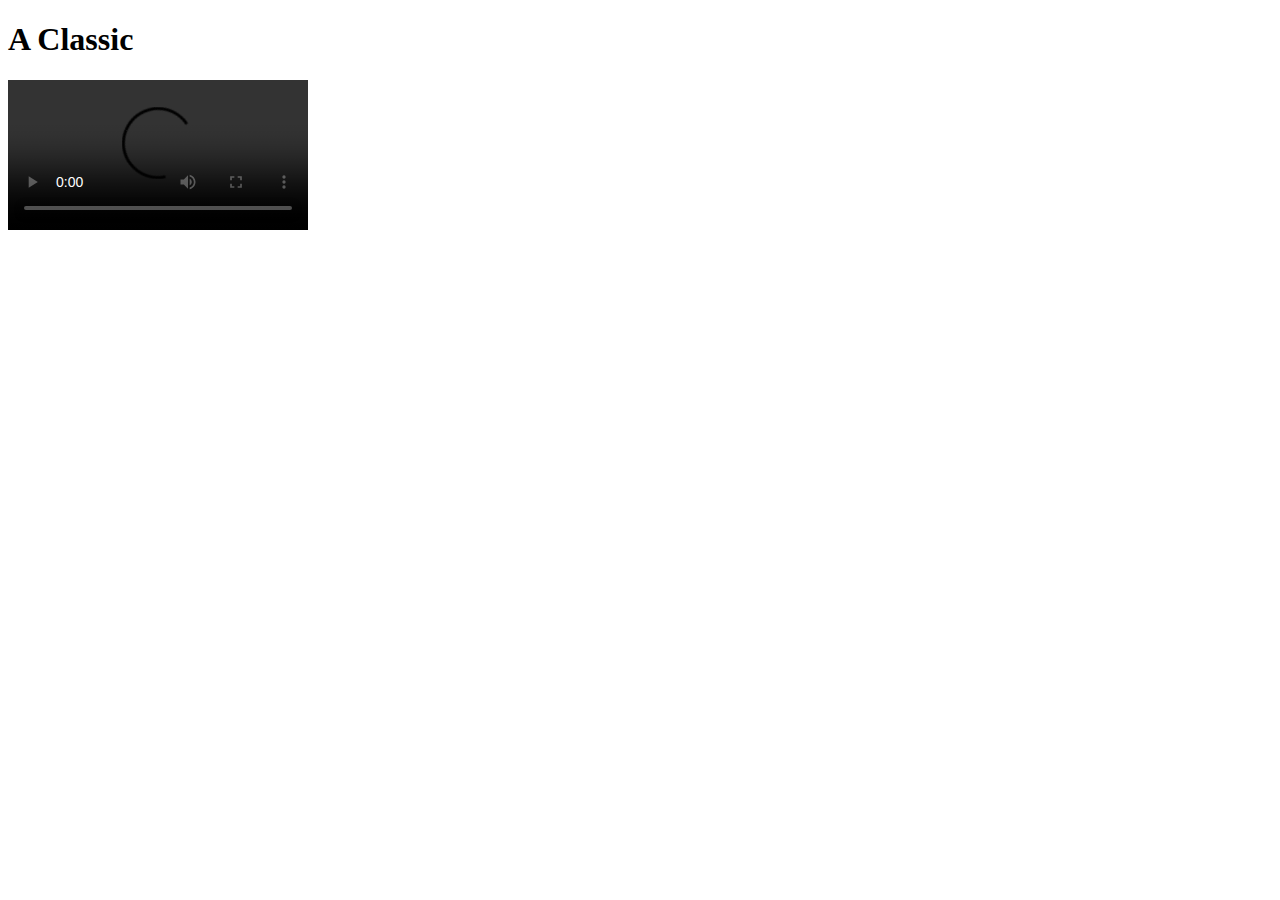
==== annotation/index.html @ d43f2957 "Added annotation folder and index.html file" ====
<!DOCTYPE html>
<html>
<head>
<meta charset="utf-8" />
<title>A Classic</title>
<link rel="stylesheet" href="style.css" type="text/css" />
</head>

<body>

<h1 id="title">A Classic</h1>

<video src="https://www.cs.tufts.edu/comp/20/classic.mp4" id="a_classic" controls></video>
<div id="lyrics"></div>

<script>
	// Complete this section and create a CSS file named style.css
</script>
</body>
</html>
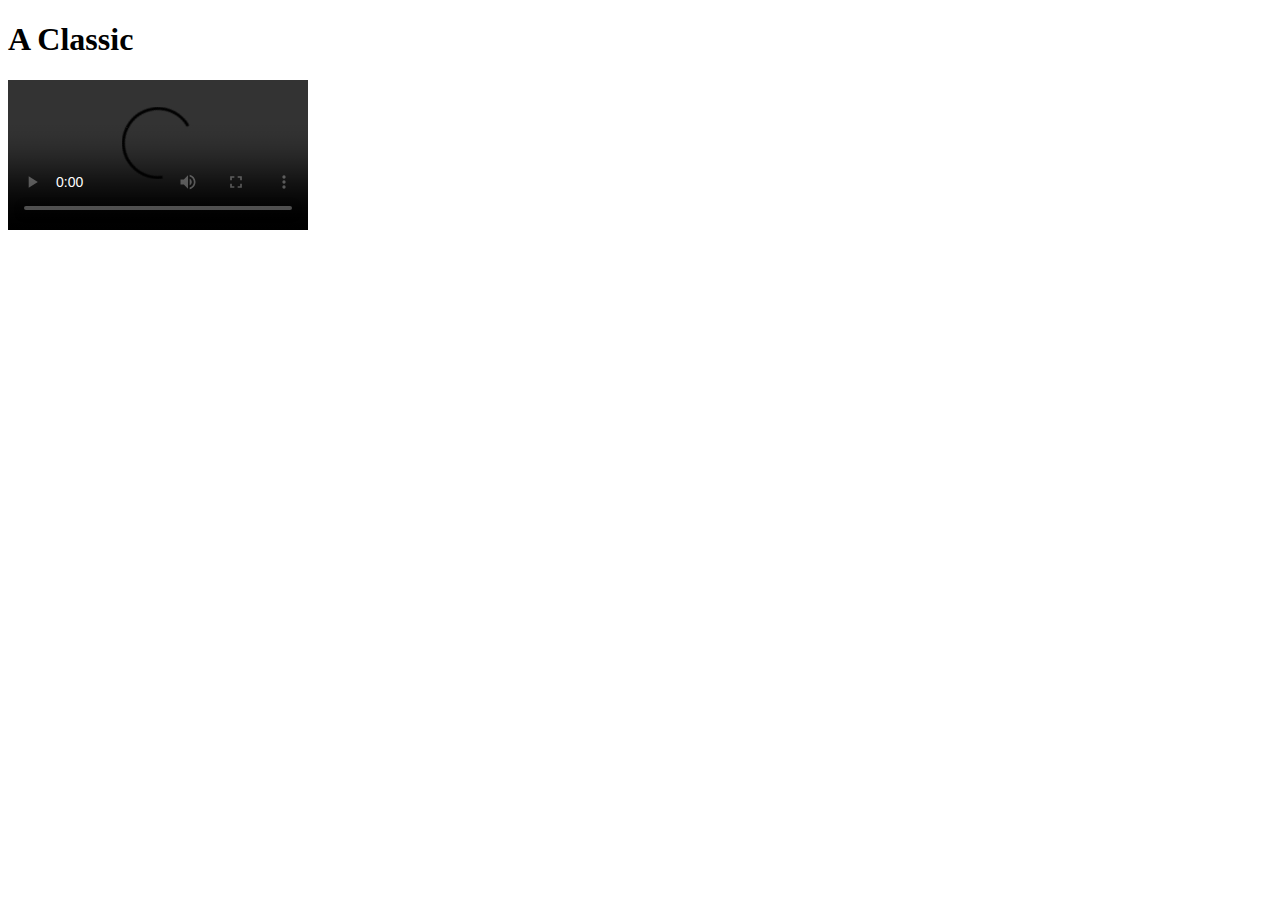
==== commit 1df10fa6: "Updated lyrics on index.html" ====
--- a/annotation/index.html
+++ b/annotation/index.html
@@ -3,6 +3,7 @@
 <head>
 <meta charset="utf-8" />
 <title>A Classic</title>
+
 <link rel="stylesheet" href="style.css" type="text/css" />
 </head>
 
@@ -11,10 +12,74 @@
 <h1 id="title">A Classic</h1>
 
 <video src="https://www.cs.tufts.edu/comp/20/classic.mp4" id="a_classic" controls></video>
+
 <div id="lyrics"></div>
 
-<script>
-	// Complete this section and create a CSS file named style.css
+<script type="text/javascript">
+	var a_classic = document.getElementById("a_classic");
+	var lyrics = document.getElementById("lyrics");
+
+	a_classic.addEventListener("timeupdate", function() {
+		console.log("Test")
+
+		if (a_classic.currentTime < 4) {
+			lyrics.innerHTML ="";
+		}
+
+		else if (a_classic.currentTime > 4 && a_classic.currentTime < 7.5) {
+			lyrics.innerHTML = "<h3>Children have You ever met the Bogeyman before</h3>";
+		}
+		else if (a_classic.currentTime > 7.5 && a_classic.currentTime < 11) {
+			lyrics.innerHTML = "<h3>No, of course You haven't for You're much too good, I'm sure;</h3>";
+		}
+
+		else if (a_classic.currentTime > 11 && a_classic.currentTime < 14.5) {
+			lyrics.innerHTML = "<h3>Don't You be afraid of him if he should visit You,;</h3>";
+		}
+
+		else if (a_classic.currentTime > 14.5 && a_classic.currentTime < 18) {
+			lyrics.innerHTML = "<h3>He's a great big coward, so I'll tell You what to do;</h3>";
+		}
+
+		else if (a_classic.currentTime > 18 && a_classic.currentTime < 21.5) {
+			lyrics.innerHTML = "<h3>Hush, hush, hush, here comes the Bogeyman,;</h3>";
+		}
+
+		else if (a_classic.currentTime > 21.5 && a_classic.currentTime < 24) {
+			lyrics.innerHTML = "<h3>Don't let him come too close to You, he'll catch you if he can.;</h3>";
+		}
+
+		else if (a_classic.currentTime > 24 && a_classic.currentTime < 27.5) {
+			lyrics.innerHTML = "<h3>Just pretend that you're a crocodile;</h3>";
+		}
+
+		else if (a_classic.currentTime > 27.5 && a_classic.currentTime < 31) {
+			lyrics.innerHTML = "<h3>And you will find that Bogeyman will run away a mile.;</h3>";
+		}
+
+		else if (a_classic.currentTime > 31 && a_classic.currentTime < 34.5) {
+			lyrics.innerHTML = "<h3>Say Shoo shoo and stick him with a pin;</h3>";
+		}
+
+		else if (a_classic.currentTime > 34.5 && a_classic.currentTime < 38) {
+			lyrics.innerHTML = "<h3>Bogeyman will very nearly jump out of his skin;</h3>";
+		}
+
+ 		else if (a_classic.currentTime > 38 && a_classic.currentTime < 41.5) {
+			lyrics.innerHTML = "<h3>Say buzz buzz just like the wasps that sting;</h3>";
+		}		
+
+ 		else if (a_classic.currentTime > 41.5 && a_classic.currentTime < 44) {
+			lyrics.innerHTML = "<h3>Bogeyman will think you are an elephant with wings;</h3>";
+		}	
+
+		else {
+			lyrics.innerHTML ="";
+		}
+
+		}, false);
+
 </script>
+
 </body>
 </html>	--- a/annotation/style.css
+++ b/annotation/style.css
@@ -0,0 +1,7 @@
+body {
+	text-align: left;
+}
+
+#lyrics {
+	text-align: left;
+}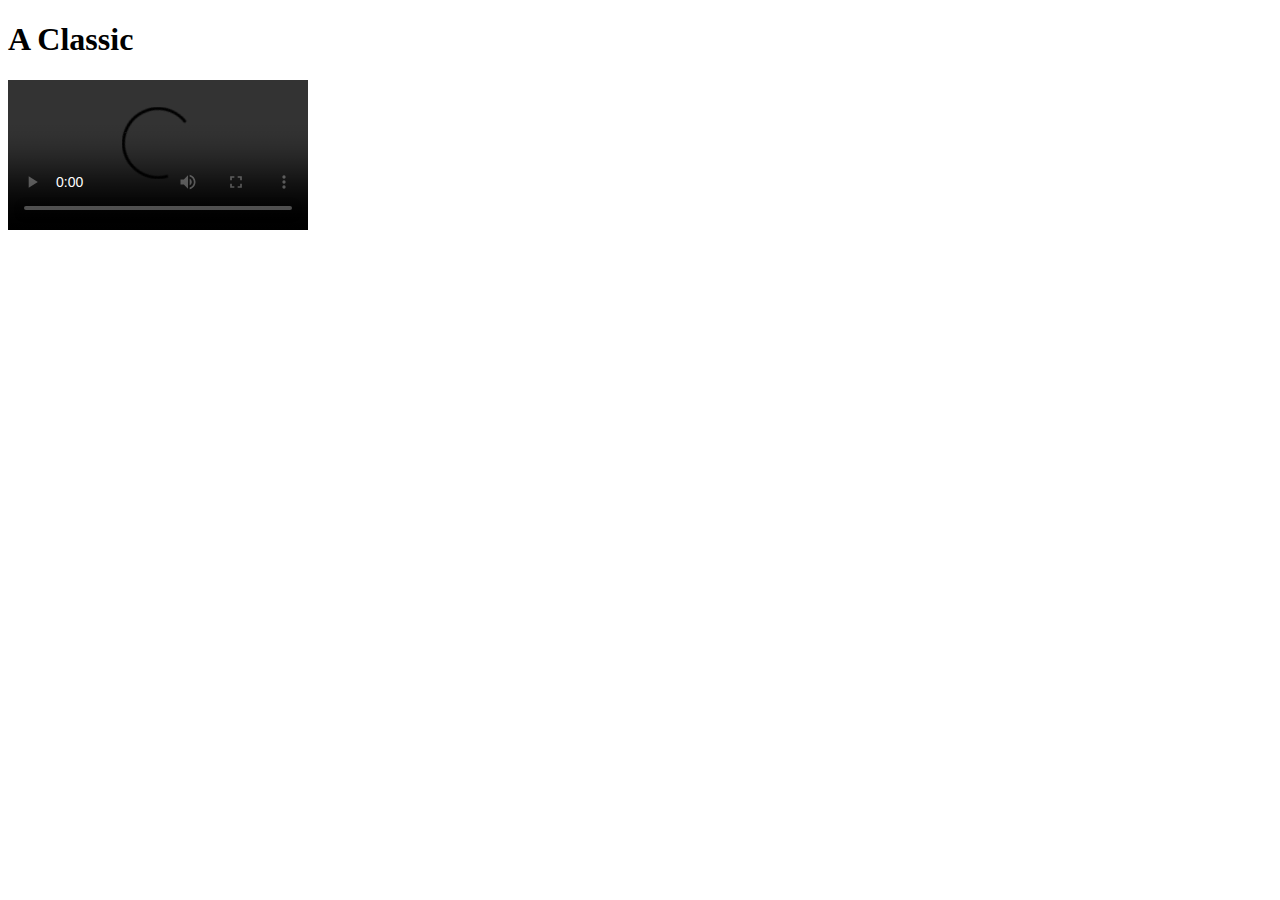
==== commit 425f6115: "Updated lyrics for index.html" ====
--- a/annotation/index.html
+++ b/annotation/index.html
@@ -73,11 +73,98 @@
 			lyrics.innerHTML = "<h3>Bogeyman will think you are an elephant with wings;</h3>";
 		}	
 
+ 		else if (a_classic.currentTime > 44 && a_classic.currentTime < 47.5) {
+			lyrics.innerHTML = "<h3>Hush, hush, hush, here comes the Bogeyman</h3>";
+		}
+
+ 		else if (a_classic.currentTime > 47.5 && a_classic.currentTime < 51) {
+			lyrics.innerHTML = "<h3>Tell him you've got soldiers in your bed;</h3>";
+		}	
+
+		else if (a_classic.currentTime > 51 && a_classic.currentTijme < 54.5) {
+			lyrics.innerHTML = "<h3>For he will never guess that they are only made of lead;</h3>";
+		}
+
+		else if (a_classic.currentTime > 54.5 && a_classic.currentTijme < 58) {
+			lyrics.innerHTML = "<h3>Say Hush hush, he'll think that you're asleep;</h3>";
+		}			
+
+		else if (a_classic.currentTime > 58 && a_classic.currentTijme < 61.5) {
+			lyrics.innerHTML = "<h3>If you make a lovely snore away he'll softly creep;</h3>";
+		}	
+
+		else if (a_classic.currentTime > 61.5 && a_classic.currentTijme < 64) {
+			lyrics.innerHTML = "<h3>Sing this tune you children one and all;</h3>";
+		}	
+
+		else if (a_classic.currentTime > 64 && a_classic.currentTijme < 67.5) {
+			lyrics.innerHTML = "<h3>Bogeyman will run away, he'll think it's Henry Hall!;</h3>";
+		}	
+
+		else if (a_classic.currentTime > 71 && a_classic.currentTijme < 74.5) {
+			lyrics.innerHTML = "<h3>When the shadows of the evening creep across the sky;</h3>";
+		}	
+
+		else if (a_classic.currentTime > 74.5 && a_classic.currentTijme < 78) {
+			lyrics.innerHTML = "<h3>And your Mummy comes upstairs to sing a lullaby;</h3>";
+		}	
+
+		else if (a_classic.currentTime > 78 && a_classic.currentTijme < 81.5) {
+			lyrics.innerHTML = "<h3>Tell her that the bogeyman no longer frightens you;</h3>";
+		}	
+
+		else if (a_classic.currentTime > 81.5 && a_classic.currentTijme < 84) {
+			lyrics.innerHTML = "<h3>Uncle Henry's very kindly told you what to do;</h3>";
+		}	
+
+		else if (a_classic.currentTime > 84 && a_classic.currentTijme < 87.5) {
+			lyrics.innerHTML = "<h3>Hush, hush, hush, here comes the Bogeyman;</h3>";
+		}	
+
+		else if (a_classic.currentTime > 87.5 && a_classic.currentTijme < 91) {
+			lyrics.innerHTML = "<h3>Don't let him come too close to you, He'll catch you if he can.;</h3>";
+		}
+
+		else if (a_classic.currentTime > 91 && a_classic.currentTijme < 94.5) {
+			lyrics.innerHTML = "<h3>Just pretend your teddy bear's a dog;</h3>";
+		}
+
+		else if (a_classic.currentTime > 94.5 && a_classic.currentTijme < 97) {
+			lyrics.innerHTML = "<h3>Then shout out, 'Fetch him, Teddy!' and he'll hop off like a frog.;</h3>";
+		}	
+
+		else if (a_classic.currentTime > 97 && a_classic.currentTijme < 100.5) {
+			lyrics.innerHTML = "<h3>Say Meoow, pretend that you're a cat;</h3>";
+		}
+
+		else if (a_classic.currentTime > 100.5 && a_classic.currentTijme < 104) {
+			lyrics.innerHTML = "<h3>He'll think you may scratch him that make him fall down flat;</h3>";
+		}
+
+		else if (a_classic.currentTime > 104 && a_classic.currentTijme < 107.5) {
+			lyrics.innerHTML = "<h3>Just pretend he isn't really there;</h3>";
+		}
+
+		else if (a_classic.currentTime > 107.5 && a_classic.currentTijme < 111) {
+			lyrics.innerHTML = "<h3>You will find that Bogey man will vanish in thin air;</h3>";
+		}
+
+		else if (a_classic.currentTime > 111 && a_classic.currentTijme < 114.5) {
+			lyrics.innerHTML = "<h3>Here's one way to catch him without fail;</h3>";
+		}
+
+		else if (a_classic.currentTime > 114.5 && a_classic.currentTijme < 118) {
+			lyrics.innerHTML = "<h3>Just keep a little salt with you;</h3>";
+		}
+
+		else if (a_classic.currentTime > 118 && a_classic.currentTijme < 121.5) {
+			lyrics.innerHTML = "<h3>and put it on his tail;</h3>";
+		}
+
 		else {
 			lyrics.innerHTML ="";
 		}
-
-		}, false);
+		}, false);	
 
 </script>
 
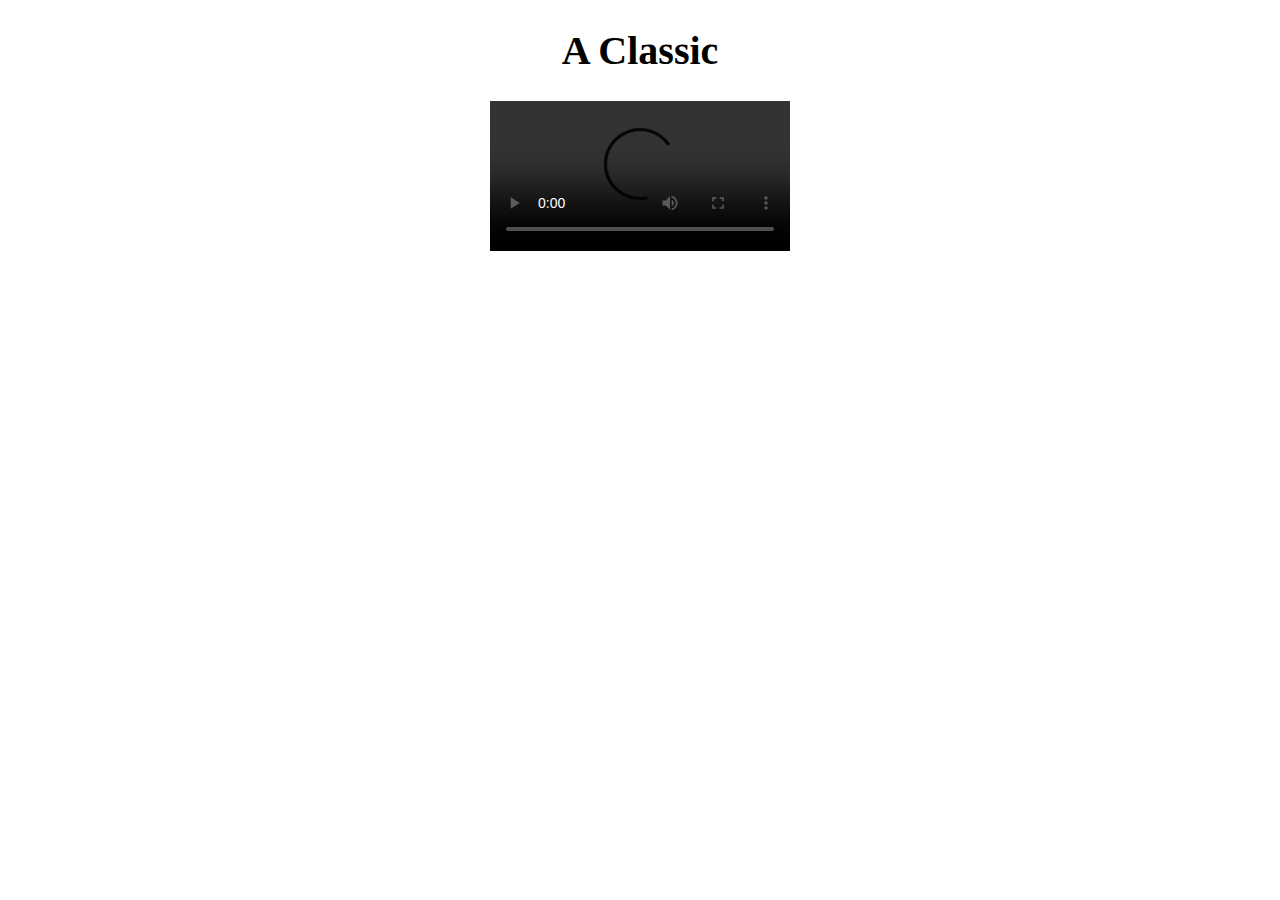
==== commit fa0797c0: "Updated style.css" ====
--- a/annotation/index.html
+++ b/annotation/index.html
@@ -20,145 +20,160 @@
 	var lyrics = document.getElementById("lyrics");
 
 	a_classic.addEventListener("timeupdate", function() {
-		console.log("Test")
 
-		if (a_classic.currentTime < 4) {
+		if (a_classic.currentTime < 9) {
 			lyrics.innerHTML ="";
 		}
 
-		else if (a_classic.currentTime > 4 && a_classic.currentTime < 7.5) {
+		else if (a_classic.currentTime > 9 && a_classic.currentTime < 13) {
 			lyrics.innerHTML = "<h3>Children have You ever met the Bogeyman before</h3>";
 		}
-		else if (a_classic.currentTime > 7.5 && a_classic.currentTime < 11) {
-			lyrics.innerHTML = "<h3>No, of course You haven't for You're much too good, I'm sure;</h3>";
+		else if (a_classic.currentTime > 13 && a_classic.currentTime < 17) {
+			lyrics.innerHTML = "<h3>No, of course You haven't for You're much too good, I'm sure</h3>";
 		}
 
-		else if (a_classic.currentTime > 11 && a_classic.currentTime < 14.5) {
-			lyrics.innerHTML = "<h3>Don't You be afraid of him if he should visit You,;</h3>";
+		else if (a_classic.currentTime > 17 && a_classic.currentTime < 22) {
+			lyrics.innerHTML = "<h3>Don't You be afraid of him if he should visit You,</h3>";
 		}
 
-		else if (a_classic.currentTime > 14.5 && a_classic.currentTime < 18) {
-			lyrics.innerHTML = "<h3>He's a great big coward, so I'll tell You what to do;</h3>";
+		else if (a_classic.currentTime > 22 && a_classic.currentTime < 25) {
+			lyrics.innerHTML = "<h3>He's a great big coward, so I'll tell You what to do</h3>";
 		}
 
-		else if (a_classic.currentTime > 18 && a_classic.currentTime < 21.5) {
-			lyrics.innerHTML = "<h3>Hush, hush, hush, here comes the Bogeyman,;</h3>";
+		else if (a_classic.currentTime > 25 && a_classic.currentTime < 29) {
+			lyrics.innerHTML = "<h3>Hush, hush, hush, here comes the Bogeyman,</h3>";
 		}
 
-		else if (a_classic.currentTime > 21.5 && a_classic.currentTime < 24) {
-			lyrics.innerHTML = "<h3>Don't let him come too close to You, he'll catch you if he can.;</h3>";
+		else if (a_classic.currentTime > 29 && a_classic.currentTime < 33) {
+			lyrics.innerHTML = "<h3>Don't let him come too close to You, he'll catch you if he can.</h3>";
 		}
 
-		else if (a_classic.currentTime > 24 && a_classic.currentTime < 27.5) {
-			lyrics.innerHTML = "<h3>Just pretend that you're a crocodile;</h3>";
+		else if (a_classic.currentTime > 33 && a_classic.currentTime < 37) {
+			lyrics.innerHTML = "<h3>Just pretend that you're a crocodile</h3>";
 		}
 
-		else if (a_classic.currentTime > 27.5 && a_classic.currentTime < 31) {
-			lyrics.innerHTML = "<h3>And you will find that Bogeyman will run away a mile.;</h3>";
+		else if (a_classic.currentTime > 37 && a_classic.currentTime < 41) {
+			lyrics.innerHTML = "<h3>And you will find that Bogeyman will run away a mile.</h3>";
 		}
 
-		else if (a_classic.currentTime > 31 && a_classic.currentTime < 34.5) {
-			lyrics.innerHTML = "<h3>Say Shoo shoo and stick him with a pin;</h3>";
+		else if (a_classic.currentTime > 41 && a_classic.currentTime < 45) {
+			lyrics.innerHTML = "<h3>Say Shoo shoo and stick him with a pin</h3>";
 		}
 
-		else if (a_classic.currentTime > 34.5 && a_classic.currentTime < 38) {
-			lyrics.innerHTML = "<h3>Bogeyman will very nearly jump out of his skin;</h3>";
+		else if (a_classic.currentTime > 45 && a_classic.currentTime < 49) {
+			lyrics.innerHTML = "<h3>Bogeyman will very nearly jump out of his skin</h3>";
 		}
 
- 		else if (a_classic.currentTime > 38 && a_classic.currentTime < 41.5) {
-			lyrics.innerHTML = "<h3>Say buzz buzz just like the wasps that sting;</h3>";
+ 		else if (a_classic.currentTime > 49 && a_classic.currentTime < 53) {
+			lyrics.innerHTML = "<h3>Say buzz buzz just like the wasps that sting</h3>";
 		}		
 
- 		else if (a_classic.currentTime > 41.5 && a_classic.currentTime < 44) {
-			lyrics.innerHTML = "<h3>Bogeyman will think you are an elephant with wings;</h3>";
+ 		else if (a_classic.currentTime > 53 && a_classic.currentTime < 57) {
+			lyrics.innerHTML = "<h3>Bogeyman will think you are an elephant with wings</h3>";
 		}	
 
- 		else if (a_classic.currentTime > 44 && a_classic.currentTime < 47.5) {
+ 		else if (a_classic.currentTime > 57 && a_classic.currentTime < 61) {
 			lyrics.innerHTML = "<h3>Hush, hush, hush, here comes the Bogeyman</h3>";
 		}
 
- 		else if (a_classic.currentTime > 47.5 && a_classic.currentTime < 51) {
-			lyrics.innerHTML = "<h3>Tell him you've got soldiers in your bed;</h3>";
+ 		else if (a_classic.currentTime > 61 && a_classic.currentTime < 65) {
+			lyrics.innerHTML = "";
+		}
+
+ 		else if (a_classic.currentTime > 65 && a_classic.currentTime < 68) {
+			lyrics.innerHTML = "<h3>Tell him you've got soldiers in your bed</h3>";
 		}	
 
-		else if (a_classic.currentTime > 51 && a_classic.currentTijme < 54.5) {
-			lyrics.innerHTML = "<h3>For he will never guess that they are only made of lead;</h3>";
+		else if (a_classic.currentTime > 68 && a_classic.currentTime < 73) {
+			lyrics.innerHTML = "<h3>For he will never guess that they are only made of lead</h3>";
 		}
 
-		else if (a_classic.currentTime > 54.5 && a_classic.currentTijme < 58) {
-			lyrics.innerHTML = "<h3>Say Hush hush, he'll think that you're asleep;</h3>";
+		else if (a_classic.currentTime > 73 && a_classic.currentTime < 80) {
+			lyrics.innerHTML = "";
+		}		
+
+		else if (a_classic.currentTime > 80 && a_classic.currentTime < 84) {
+			lyrics.innerHTML = "<h3>Say Hush hush, he'll think that you're asleep</h3>";
 		}			
 
-		else if (a_classic.currentTime > 58 && a_classic.currentTijme < 61.5) {
-			lyrics.innerHTML = "<h3>If you make a lovely snore away he'll softly creep;</h3>";
+		else if (a_classic.currentTime > 84 && a_classic.currentTime < 88) {
+			lyrics.innerHTML = "<h3>If you make a lovely snore away he'll softly creep</h3>";
 		}	
 
-		else if (a_classic.currentTime > 61.5 && a_classic.currentTijme < 64) {
-			lyrics.innerHTML = "<h3>Sing this tune you children one and all;</h3>";
+		else if (a_classic.currentTime > 88 && a_classic.currentTime < 91) {
+			lyrics.innerHTML = "<h3>Sing this tune you children one and all</h3>";
 		}	
 
-		else if (a_classic.currentTime > 64 && a_classic.currentTijme < 67.5) {
-			lyrics.innerHTML = "<h3>Bogeyman will run away, he'll think it's Henry Hall!;</h3>";
+		else if (a_classic.currentTime > 91 && a_classic.currentTime < 96) {
+			lyrics.innerHTML = "<h3>Bogeyman will run away, he'll think it's Henry Hall!</h3>";
 		}	
 
-		else if (a_classic.currentTime > 71 && a_classic.currentTijme < 74.5) {
-			lyrics.innerHTML = "<h3>When the shadows of the evening creep across the sky;</h3>";
+		else if (a_classic.currentTime > 96 && a_classic.currentTime < 100) {
+			lyrics.innerHTML = "<h3>When the shadows of the evening creep across the sky</h3>";
 		}	
 
-		else if (a_classic.currentTime > 74.5 && a_classic.currentTijme < 78) {
-			lyrics.innerHTML = "<h3>And your Mummy comes upstairs to sing a lullaby;</h3>";
+		else if (a_classic.currentTime > 100 && a_classic.currentTime < 104) {
+			lyrics.innerHTML = "<h3>And your Mummy comes upstairs to sing a lullaby</h3>";
 		}	
 
-		else if (a_classic.currentTime > 78 && a_classic.currentTijme < 81.5) {
-			lyrics.innerHTML = "<h3>Tell her that the bogeyman no longer frightens you;</h3>";
+		else if (a_classic.currentTime > 104 && a_classic.currentTime < 107) {
+			lyrics.innerHTML = "<h3>Tell her that the bogeyman no longer frightens you</h3>";
 		}	
 
-		else if (a_classic.currentTime > 81.5 && a_classic.currentTijme < 84) {
-			lyrics.innerHTML = "<h3>Uncle Henry's very kindly told you what to do;</h3>";
+		else if (a_classic.currentTime > 107 && a_classic.currentTime < 111) {
+			lyrics.innerHTML = "<h3>Uncle Henry's very kindly told you what to do</h3>";
 		}	
 
-		else if (a_classic.currentTime > 84 && a_classic.currentTijme < 87.5) {
-			lyrics.innerHTML = "<h3>Hush, hush, hush, here comes the Bogeyman;</h3>";
+		else if (a_classic.currentTime > 111 && a_classic.currentTime < 115) {
+			lyrics.innerHTML = "<h3>Hush, hush, hush, here comes the Bogeyman</h3>";
 		}	
 
-		else if (a_classic.currentTime > 87.5 && a_classic.currentTijme < 91) {
-			lyrics.innerHTML = "<h3>Don't let him come too close to you, He'll catch you if he can.;</h3>";
+		else if (a_classic.currentTime > 115 && a_classic.currentTime < 118) {
+			lyrics.innerHTML = "<h3>Don't let him come too close to you, He'll catch you if he can.</h3>";
 		}
 
-		else if (a_classic.currentTime > 91 && a_classic.currentTijme < 94.5) {
-			lyrics.innerHTML = "<h3>Just pretend your teddy bear's a dog;</h3>";
+		else if (a_classic.currentTime > 118 && a_classic.currentTime < 122) {
+			lyrics.innerHTML = "<h3>Just pretend your teddy bear's a dog</h3>";
 		}
 
-		else if (a_classic.currentTime > 94.5 && a_classic.currentTijme < 97) {
-			lyrics.innerHTML = "<h3>Then shout out, 'Fetch him, Teddy!' and he'll hop off like a frog.;</h3>";
-		}	
-
-		else if (a_classic.currentTime > 97 && a_classic.currentTijme < 100.5) {
-			lyrics.innerHTML = "<h3>Say Meoow, pretend that you're a cat;</h3>";
+		else if (a_classic.currentTime > 122 && a_classic.currentTime < 127) {
+			lyrics.innerHTML = "<h3>Then shout out, 'Fetch him, Teddy!' and he'll hop off like a frog.</h3>";
 		}
 
-		else if (a_classic.currentTime > 100.5 && a_classic.currentTijme < 104) {
-			lyrics.innerHTML = "<h3>He'll think you may scratch him that make him fall down flat;</h3>";
+		else if (a_classic.currentTime > 127 && a_classic.currentTime < 135) {
+			lyrics.innerHTML = "";
 		}
 
-		else if (a_classic.currentTime > 104 && a_classic.currentTijme < 107.5) {
-			lyrics.innerHTML = "<h3>Just pretend he isn't really there;</h3>";
+		else if (a_classic.currentTime > 135 && a_classic.currentTime < 139) {
+			lyrics.innerHTML = "<h3>Say Meoow, pretend that you're a cat</h3>";
 		}
 
-		else if (a_classic.currentTime > 107.5 && a_classic.currentTijme < 111) {
-			lyrics.innerHTML = "<h3>You will find that Bogey man will vanish in thin air;</h3>";
+		else if (a_classic.currentTime > 139 && a_classic.currentTime < 143) {
+			lyrics.innerHTML = "<h3>He'll think you may scratch him that make him fall down flat</h3>";
 		}
 
-		else if (a_classic.currentTime > 111 && a_classic.currentTijme < 114.5) {
-			lyrics.innerHTML = "<h3>Here's one way to catch him without fail;</h3>";
+		else if (a_classic.currentTime > 143 && a_classic.currentTime < 147) {
+			lyrics.innerHTML = "<h3>Just pretend he isn't really there</h3>";
 		}
 
-		else if (a_classic.currentTime > 114.5 && a_classic.currentTijme < 118) {
-			lyrics.innerHTML = "<h3>Just keep a little salt with you;</h3>";
+		else if (a_classic.currentTime > 147 && a_classic.currentTime < 151) {
+			lyrics.innerHTML = "<h3>You will find that Bogey man will vanish in thin air</h3>";
 		}
 
-		else if (a_classic.currentTime > 118 && a_classic.currentTijme < 121.5) {
-			lyrics.innerHTML = "<h3>and put it on his tail;</h3>";
+		else if (a_classic.currentTime > 151 && a_classic.currentTime < 158) {
+			lyrics.innerHTML = "";
+		}		
+
+		else if (a_classic.currentTime > 158 && a_classic.currentTime < 162) {
+			lyrics.innerHTML = "<h3>Here's one way to catch him without fail</h3>";
+		}
+
+		else if (a_classic.currentTime > 162 && a_classic.currentTime < 164) {
+			lyrics.innerHTML = "<h3>Just keep a little salt with you</h3>";
+		}
+
+		else if (a_classic.currentTime > 164 && a_classic.currentTime < 166) {
+			lyrics.innerHTML = "<h3>and put it on his tail</h3>";
 		}
 
 		else {
--- a/annotation/style.css
+++ b/annotation/style.css
@@ -1,7 +1,13 @@
 body {
-	text-align: left;
+	text-align: center;
+}
+
+h1 {
+	font-size: 30pt;
+	font-family: cursive;
 }
 
 #lyrics {
-	text-align: left;
+	text-align: center;
+	font-family: Arial;
 }